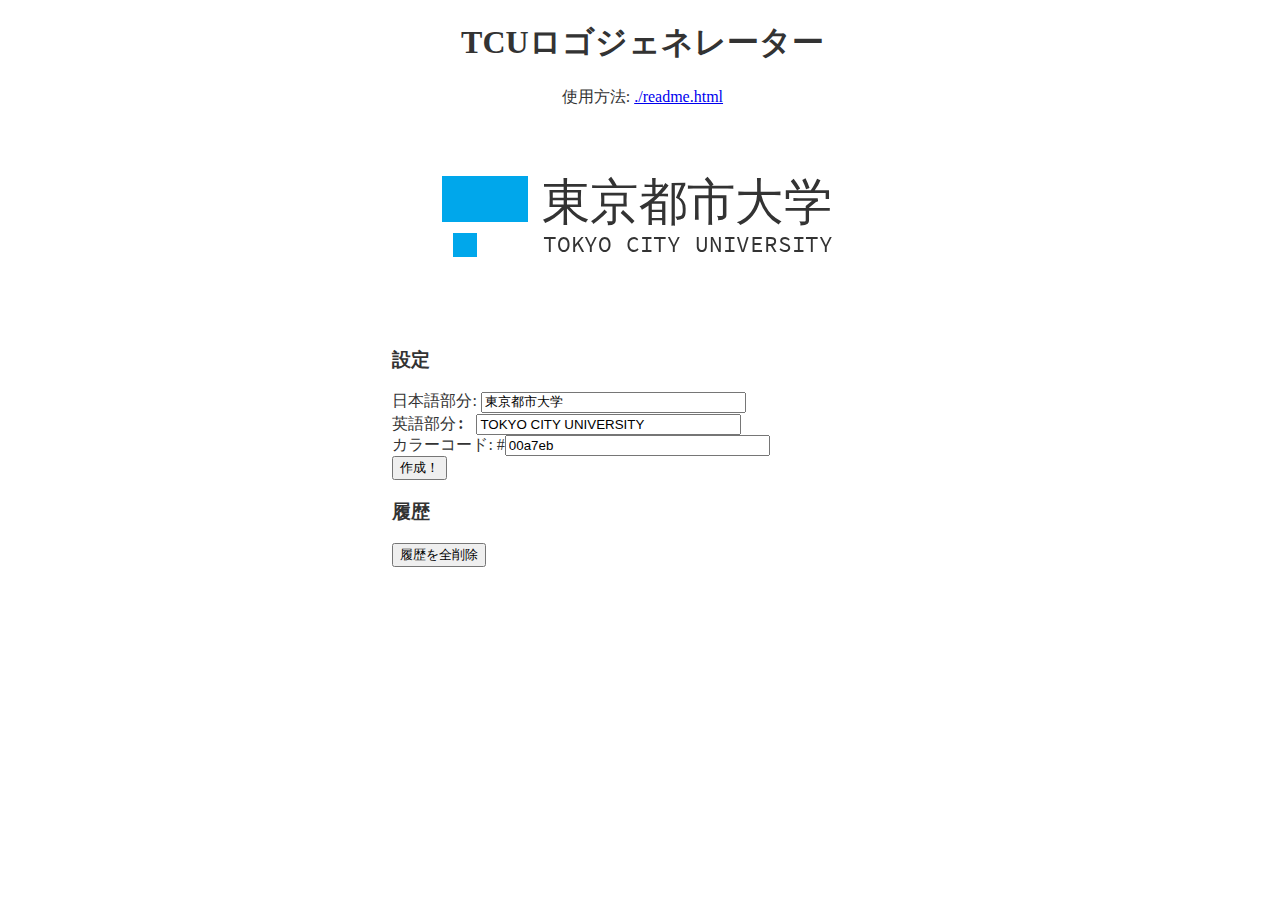
==== generator/index.html @ 36f891ed "move" ====
<!DOCTYPE html>
<html lang="ja">
<head>
    <meta charset="UTF-8">
    <meta http-equiv="X-UA-Compatible" content="IE=edge">
    <meta name="viewport" content="width=device-width, initial-scale=1.0">
    <link rel="stylesheet" href="./style.css">
    <script src="./script.js"></script>
    <title>TCUロゴジェネレーター</title>
</head>
<body>
    <div id="contents">
        <h1 class="textCenter">TCUロゴジェネレーター</h1>
        <p class="textCenter">使用方法: <a href="../readme.html" target="_blank">./readme.html</a></p>
        <canvas id="logoGenerator" width="500" height="200"></canvas><br>
        <h3>設定</h3>
        日本語部分<span class="KiwiMaru">: </span><input type="text" size="30" value="東京都市大学" id="univName_id"><br>
        英語部分<span class="SourceCodePro">: </span><input type="text" size="30" value="TOKYO CITY UNIVERSITY" id="univNameEng_id"><br>
        カラーコード: #<input type="text" size="30" value="00a7eb" id="univColor_id"><br>
        <input type='button' value='作成！' onclick='clickButton();'><br>
        <h3>履歴</h3>
        <input type='button' value='履歴を全削除' onclick='clearHistory();'>
    </div>
    <div id="history">
        <div id="dispHistory"></div>
    </div>
</body>
</html>
---- generator/style.css ----
@font-face {
    font-family: 'KiwiMaru';
    src: url('../fonts/KiwiMaru-Regular.ttf') format('truetype');
}
@font-face {
    font-family: 'SourceCodePro';
    src: url('../fonts/SourceCodePro-Regular.ttf') format('truetype');
}
body {
    background: #FFFFFF;
    color: #333333;
    margin-left: 1%;
}
table , td, th {
    border: 1px solid #333333;
    border-collapse: collapse;
}
td, th {
    padding: 3px;
}
#contents {
    margin: 0 auto;
    padding: 0 1%;
    width: 500px;
}
#history {
    margin: 0 auto;
    width: 80%;
}
.KiwiMaru {
    font-family: 'KiwiMaru';
}
.SourceCodePro {
    font-family: 'SourceCodePro';
}
.textCenter {
    text-align: center;
}
.drawHistory {
    float: left;
    width: 200px;
}
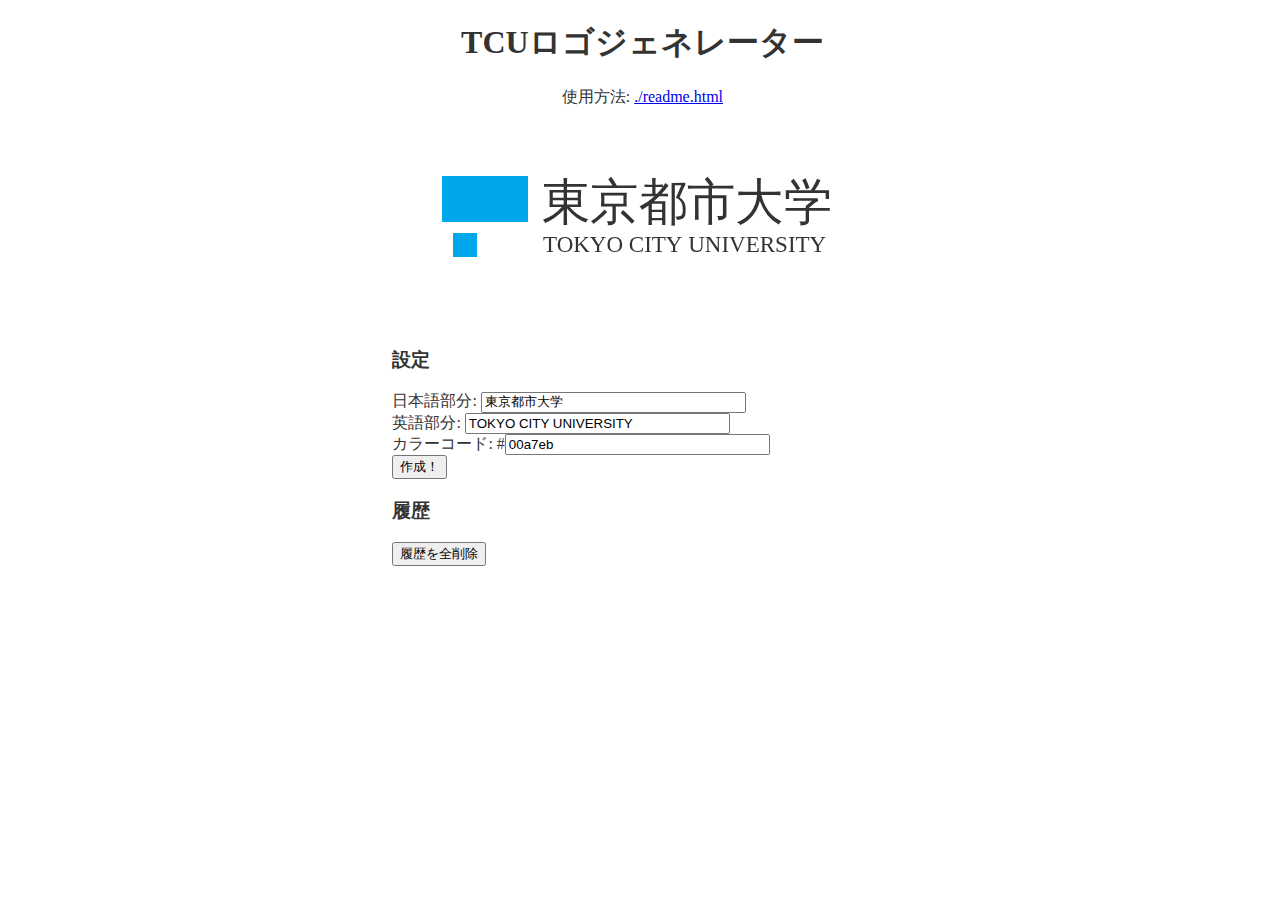
==== commit 7ac9b9bb: "Update" ====
--- a/generator/index.html
+++ b/generator/index.html
@@ -14,10 +14,10 @@
         <p class="textCenter">使用方法: <a href="../readme.html" target="_blank">./readme.html</a></p>
         <canvas id="logoGenerator" width="500" height="200"></canvas><br>
         <h3>設定</h3>
-        日本語部分<span class="KiwiMaru">: </span><input type="text" size="30" value="東京都市大学" id="univName_id"><br>
-        英語部分<span class="SourceCodePro">: </span><input type="text" size="30" value="TOKYO CITY UNIVERSITY" id="univNameEng_id"><br>
+        日本語部分: <input type="text" size="30" value="東京都市大学" id="univName_id"><br>
+        英語部分: <input type="text" size="30" value="TOKYO CITY UNIVERSITY" id="univNameEng_id"><br>
         カラーコード: #<input type="text" size="30" value="00a7eb" id="univColor_id"><br>
-        <input type='button' value='作成！' onclick='clickButton();'><br>
+        <input type='button' value='作成！' onclick='clickButton();'>
         <h3>履歴</h3>
         <input type='button' value='履歴を全削除' onclick='clearHistory();'>
     </div>
@@ -25,4 +25,4 @@
         <div id="dispHistory"></div>
     </div>
 </body>
-</html>+</html>
